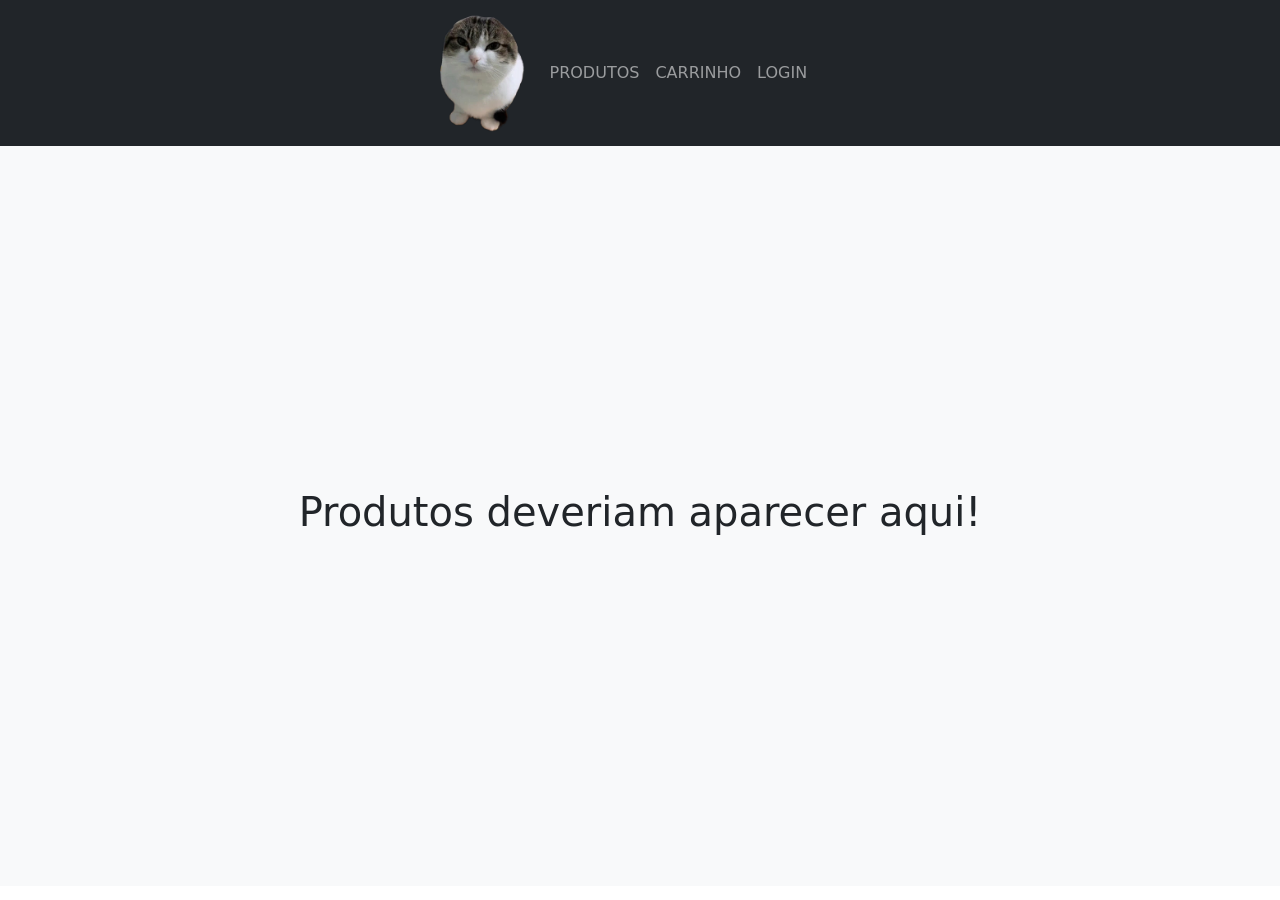
==== index.html @ 2d630f21 "Add files via upload" ====
<!DOCTYPE html>
<html lang="pt-br">
<head>
    <meta charset="UTF-8">
    <meta name="viewport" content="width=device-width, initial-scale=1.0">
    <link href="https://cdn.jsdelivr.net/npm/bootstrap@5.3.3/dist/css/bootstrap.min.css" rel="stylesheet" integrity="sha384-QWTKZyjpPEjISv5WaRU9OFeRpok6YctnYmDr5pNlyT2bRjXh0JMhjY6hW+ALEwIH" crossorigin="anonymous">
    <link href="style.css" rel="stylesheet">
    <title>Login</title>
</head>
<body>
    <header>
        <nav class="navbar navbar-expand-lg navbar-dark bg-dark">
            <div class="container-fluid justify-content-center">
                <a class="navbar-brand" href="#">
                    <img src="logo.png" height="120" alt="">
                </a>
                <button class="navbar-toggler" type="button" data-bs-toggle="collapse" data-bs-target="#navbarNav" aria-controls="navbarNav" aria-expanded="false" aria-label="Toggle navigation">
                    <span class="navbar-toggler-icon"></span>
                </button>
                <div class="collapse navbar-collapse flex-grow-0 justify-content-center" id="navbarNav">
                    <ul class="navbar-nav text-center">
                        <li class="nav-item">
                            <a class="nav-link" href="index.html">PRODUTOS</a>
                        </li>
                        <li class="nav-item">
                            <a class="nav-link" href="carrinho.html">CARRINHO</span></a>
                        </li>
                        <li class="nav-item active" id="nav-login">
                            <a class="nav-link" href="login.html">LOGIN</a>
                        </li>
                    </ul>
                    <div class="dropdown m-3">
                        <button id="user-info" class="btn btn-light dropdown-toggle" type="button" data-bs-toggle="dropdown" aria-expanded="false" style="display: none">
                            Opções
                        </button>
                        <ul class="dropdown-menu">
                            <li><a class="dropdown-item" href="cadastro.html">Perfil</a></li>
                            <li><hr class="dropdown-divider"></li>
                            <li><a class="dropdown-item" href="#" onclick="logout()">Sair</a></li>
                        </ul>
                    </div>
                </div>
            </div>
        </nav>
    </header>
    <main class="d-flex justify-content-center align-items-center">
        <h1>Produtos deveriam aparecer aqui!</h1>
    </main>
    <div class="position-fixed" style="top: 50%; left: 50%; transform: translate(-50%, -50%); z-index: 1050;">
        <div id="liveToast" class="toast align-items-center text-white bg-success border-0" role="alert" aria-live="assertive" aria-atomic="true" data-bs-delay="5000">
            <div class="d-flex">
                <div class="toast-body" id="toast-message">
                    Mensagem
                </div>
            <button type="button" class="btn-close btn-close-white me-2 m-auto" data-bs-dismiss="toast" aria-label="Fechar"></button>
        </div>
    </div>
    <footer> </footer>

    <script src="./pages.js"></script>

    <script src="https://cdn.jsdelivr.net/npm/bootstrap@5.3.3/dist/js/bootstrap.bundle.min.js" integrity="sha384-YvpcrYf0tY3lHB60NNkmXc5s9fDVZLESaAA55NDzOxhy9GkcIdslK1eN7N6jIeHz" crossorigin="anonymous"></script>

</body>
</html>
---- style.css ----
main {
  display: flex;
  justify-content: center;
  align-items: center;
  min-height: calc(100vh - 160px);
  background-color: #f8f9fa;
  padding: 20px;
}

.grid-produtos {
  display: grid;
  grid-template-columns: repeat(4, 1fr);
  gap: 20px;
  width: 100%;
  max-width: 1200px;
}

.card {
  background: #fff;
  border-radius: 12px;
  box-shadow: 0 2px 6px rgba(0,0,0,0.1);
  padding: 15px;
  display: flex;
  flex-direction: column;
  justify-content: space-between;
  border-top: 5px solid #dc3545;
  transition: box-shadow 0.3s ease, transform 0.3s ease;
}

.card:hover {
  box-shadow: 0 6px 18px rgba(220, 53, 69, 0.35);
  transform: translateY(-4px);
}

.card img {
  width: 100%;
  height: 150px;
  object-fit: contain;
  border-radius: 8px;
  margin-bottom: 10px;
}

.nome-produto {
  font-size: 18px;
  font-weight: bold;
  margin-bottom: 8px;
  color: #dc3545;
}

.info {
  display: flex;
  justify-content: space-between;
  align-items: flex-start;
  margin-bottom: 12px;
}

.descricao {
  font-size: 14px;
  color: #6c757d;
  flex: 1;
}

.preco {
  font-size: 18px;
  font-weight: bold;
  color: #dc3545;
  margin-left: 10px;
}

form {
  background: #ffffff;
  padding: 30px 40px;
  border-radius: 12px;
  box-shadow: 0 4px 16px rgba(220, 53, 69, 0.25);
  border-top: 6px solid #dc3545;
  width: 100%;
  max-width: 500px;
}

form h1 {
  color: #dc3545;
}

label {
  font-weight: 600;
  margin-bottom: 5px;
  color: #b02a37;
}

.input_texto,
select {
  width: 100%;
  padding: 10px;
  margin-bottom: 15px;
  border: 1px solid #ced4da;
  border-radius: 8px;
  font-size: 14px;
  transition: border-color 0.3s ease, box-shadow 0.3s ease;
}

.input_texto:focus,
select:focus {
  outline: none;
  border-color: #dc3545;
  box-shadow: 0 0 0 0.2rem rgba(220, 53, 69, 0.25);
}

.input_texto[readonly] {
  background-color: #e9ecef;
  color: #6c757d;
  cursor: not-allowed;
  border: 1px solid #ced4da;
}

select:disabled {
  background-color: #e9ecef;
  color: #6c757d;
  cursor: not-allowed;
  border: 1px solid #ced4da;
}

.btn_enviar {
  width: 100%;
  padding: 12px;
  border: none;
  border-radius: 8px;
  background-color: #dc3545;
  color: #ffffff;
  font-size: 16px;
  cursor: pointer;
  transition: background 0.3s ease, transform 0.2s ease;
}

.btn_enviar:hover {
  background-color: #b02a37;
}

.btn_enviar:disabled {
  background-color: #e4606d;
  cursor: not-allowed;
}

form a {
  color: #dc3545;
  font-weight: 600;
  text-decoration: none;
}

form a:hover {
  color: #b02a37;
  text-decoration: underline;
}
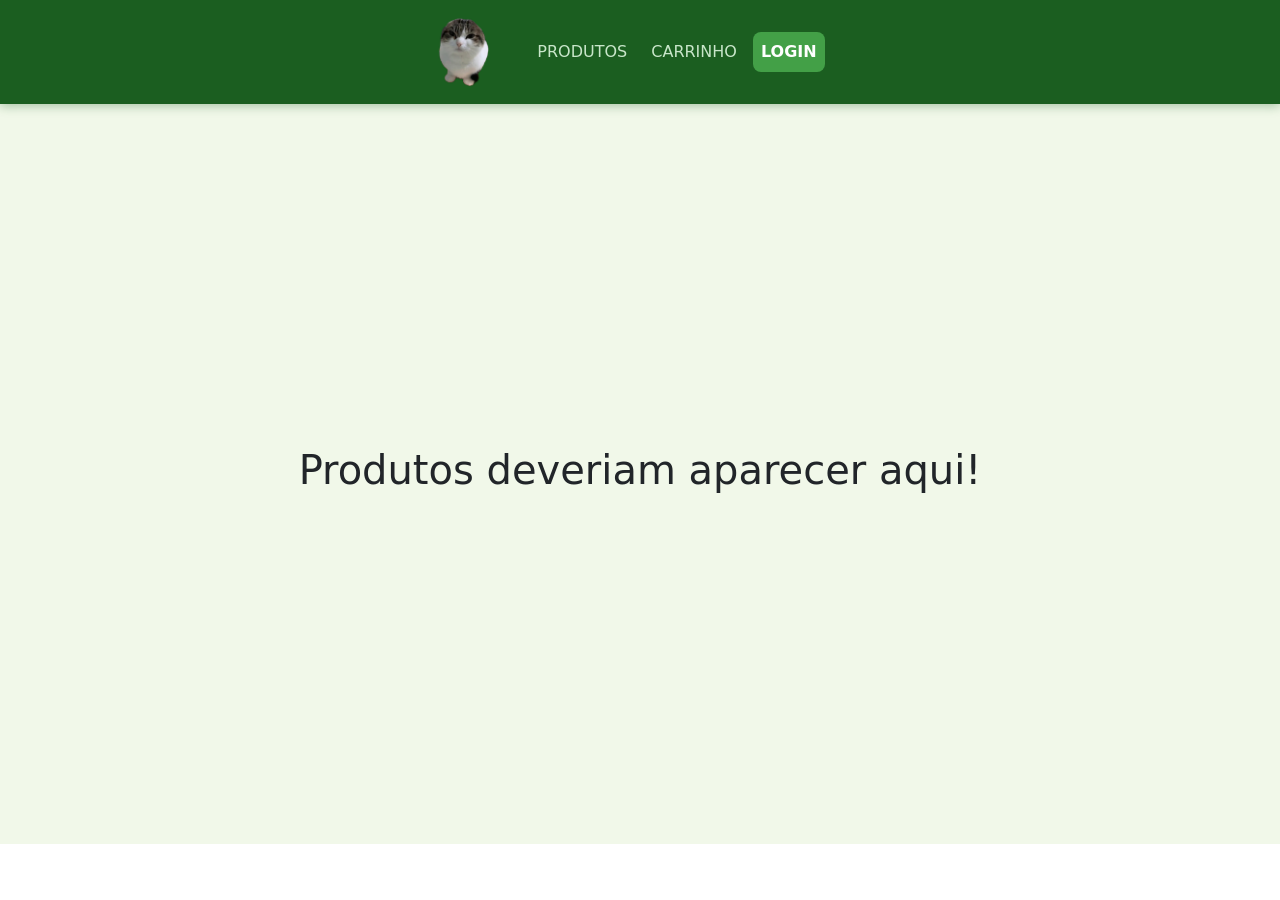
==== commit 78503966: "Add files via upload" ====
--- a/index.html
+++ b/index.html
@@ -12,7 +12,7 @@
         <nav class="navbar navbar-expand-lg navbar-dark bg-dark">
             <div class="container-fluid justify-content-center">
                 <a class="navbar-brand" href="#">
-                    <img src="logo.png" height="120" alt="">
+                    <img src="logo.png" alt="">
                 </a>
                 <button class="navbar-toggler" type="button" data-bs-toggle="collapse" data-bs-target="#navbarNav" aria-controls="navbarNav" aria-expanded="false" aria-label="Toggle navigation">
                     <span class="navbar-toggler-icon"></span>
--- a/style.css
+++ b/style.css
@@ -1,12 +1,143 @@
+/* =====================================================
+   PALETA VERDE
+   - Primário:   #2e7d32
+   - Escuro:     #1b5e20
+   - Médio:      #43a047
+   - Claro:      #e8f5e9
+   - Destaque:   #66bb6a
+   ===================================================== */
+
+/* ===== HEADER (HORIZONTAL) ===== */
+header nav.navbar {
+  background-color: #1b5e20 !important; /* verde escuro */
+  padding: 12px 24px;
+  box-shadow: 0 2px 10px rgba(27, 94, 32, 0.35);
+  display: flex;
+  align-items: center;
+  justify-content: space-between;
+  flex-wrap: wrap;
+}
+
+/* Container do header em linha horizontal */
+header .navbar > .container-fluid {
+  display: flex;
+  flex-direction: row;
+  align-items: center;
+  justify-content: space-between;
+  flex-wrap: nowrap;
+  gap: 20px;
+  width: 100%;
+}
+
+/* Logo à esquerda */
+header .navbar-brand {
+  display: flex;
+  align-items: center;
+  margin-right: 20px;
+  flex-shrink: 0;
+}
+
+header .navbar-brand img {
+  height: 70px; /* ajustado para header horizontal mais enxuto */
+  transition: transform 0.3s ease;
+}
+
+header .navbar-brand img:hover {
+  transform: scale(1.05);
+}
+
+/* Navegação ao centro, em linha */
+header .navbar-collapse {
+  display: flex !important;
+  flex-direction: row;
+  align-items: center;
+  justify-content: space-between;
+  flex-grow: 1;
+  gap: 20px;
+}
+
+header .navbar-nav {
+  display: flex;
+  flex-direction: row;
+  align-items: center;
+  justify-content: center;
+  gap: 8px;
+  margin: 0 auto; /* centraliza os links */
+}
+
+header .navbar-nav .nav-item {
+  list-style: none;
+}
+
+header .navbar-nav .nav-link {
+  color: #c8e6c9;
+  font-weight: 500;
+  padding: 8px 16px;
+  border-radius: 8px;
+  transition: background-color 0.3s ease, color 0.3s ease;
+}
+
+header .navbar-nav .nav-link:hover {
+  color: #ffffff;
+  background-color: #2e7d32;
+}
+
+header .navbar-nav .nav-item.active .nav-link {
+  color: #ffffff;
+  background-color: #43a047;
+  font-weight: 600;
+}
+
+/* Botão hamburguer em verde */
+header .navbar-toggler {
+  border-color: #66bb6a;
+}
+
+header .navbar-toggler-icon {
+  filter: invert(0.9) sepia(1) saturate(5) hue-rotate(80deg);
+}
+
+/* Dropdown "Opções" alinhado à direita */
+header .dropdown {
+  margin: 0 !important;
+  flex-shrink: 0;
+}
+
+header #user-info {
+  background-color: #43a047;
+  border: 1px solid #66bb6a;
+  color: #ffffff;
+  border-radius: 8px;
+  transition: background-color 0.3s ease;
+}
+
+header #user-info:hover {
+  background-color: #2e7d32;
+  color: #ffffff;
+}
+
+header .dropdown-menu {
+  border-radius: 10px;
+  border: 1px solid #c8e6c9;
+  box-shadow: 0 4px 14px rgba(27, 94, 32, 0.25);
+}
+
+header .dropdown-item:hover {
+  background-color: #e8f5e9;
+  color: #1b5e20;
+}
+
+/* ===== MAIN ===== */
 main {
   display: flex;
   justify-content: center;
   align-items: center;
   min-height: calc(100vh - 160px);
-  background-color: #f8f9fa;
+  background-color: #f1f8e9; /* verde bem claro de fundo */
   padding: 20px;
 }
 
+/* ===== GRID DE PRODUTOS ===== */
 .grid-produtos {
   display: grid;
   grid-template-columns: repeat(4, 1fr);
@@ -15,20 +146,21 @@
   max-width: 1200px;
 }
 
+/* ===== CARD ===== */
 .card {
-  background: #fff;
+  background: #ffffff;
   border-radius: 12px;
-  box-shadow: 0 2px 6px rgba(0,0,0,0.1);
+  box-shadow: 0 2px 6px rgba(27, 94, 32, 0.12);
   padding: 15px;
   display: flex;
   flex-direction: column;
   justify-content: space-between;
-  border-top: 5px solid #dc3545;
+  border-top: 5px solid #43a047; /* faixa verde no topo */
   transition: box-shadow 0.3s ease, transform 0.3s ease;
 }
 
 .card:hover {
-  box-shadow: 0 6px 18px rgba(220, 53, 69, 0.35);
+  box-shadow: 0 6px 18px rgba(67, 160, 71, 0.35);
   transform: translateY(-4px);
 }
 
@@ -44,7 +176,7 @@
   font-size: 18px;
   font-weight: bold;
   margin-bottom: 8px;
-  color: #dc3545;
+  color: #1b5e20; /* verde escuro */
 }
 
 .info {
@@ -63,28 +195,29 @@
 .preco {
   font-size: 18px;
   font-weight: bold;
-  color: #dc3545;
+  color: #2e7d32; /* verde primário */
   margin-left: 10px;
 }
 
+/* ===== FORMULÁRIOS (LOGIN E CADASTRO) ===== */
 form {
   background: #ffffff;
   padding: 30px 40px;
   border-radius: 12px;
-  box-shadow: 0 4px 16px rgba(220, 53, 69, 0.25);
-  border-top: 6px solid #dc3545;
+  box-shadow: 0 4px 16px rgba(46, 125, 50, 0.2);
+  border-top: 6px solid #43a047;
   width: 100%;
   max-width: 500px;
 }
 
 form h1 {
-  color: #dc3545;
+  color: #1b5e20; /* título em verde escuro */
 }
 
 label {
   font-weight: 600;
   margin-bottom: 5px;
-  color: #b02a37;
+  color: #2e7d32; /* labels em verde */
 }
 
 .input_texto,
@@ -92,7 +225,7 @@
   width: 100%;
   padding: 10px;
   margin-bottom: 15px;
-  border: 1px solid #ced4da;
+  border: 1px solid #c8e6c9;
   border-radius: 8px;
   font-size: 14px;
   transition: border-color 0.3s ease, box-shadow 0.3s ease;
@@ -101,53 +234,85 @@
 .input_texto:focus,
 select:focus {
   outline: none;
-  border-color: #dc3545;
-  box-shadow: 0 0 0 0.2rem rgba(220, 53, 69, 0.25);
+  border-color: #43a047;
+  box-shadow: 0 0 0 0.2rem rgba(67, 160, 71, 0.25);
 }
 
 .input_texto[readonly] {
-  background-color: #e9ecef;
+  background-color: #e8f5e9;
   color: #6c757d;
   cursor: not-allowed;
-  border: 1px solid #ced4da;
+  border: 1px solid #c8e6c9;
 }
 
 select:disabled {
-  background-color: #e9ecef;
+  background-color: #e8f5e9;
   color: #6c757d;
   cursor: not-allowed;
-  border: 1px solid #ced4da;
-}
-
+  border: 1px solid #c8e6c9;
+}
+
+/* ===== BOTÃO ENVIAR ===== */
 .btn_enviar {
   width: 100%;
   padding: 12px;
   border: none;
   border-radius: 8px;
-  background-color: #dc3545;
+  background-color: #2e7d32; /* verde primário */
   color: #ffffff;
   font-size: 16px;
+  font-weight: 600;
   cursor: pointer;
-  transition: background 0.3s ease, transform 0.2s ease;
+  transition: background-color 0.3s ease, transform 0.2s ease;
 }
 
 .btn_enviar:hover {
-  background-color: #b02a37;
+  background-color: #1b5e20; /* verde escuro no hover */
 }
 
 .btn_enviar:disabled {
-  background-color: #e4606d;
+  background-color: #81c784; /* verde claro quando desabilitado */
   cursor: not-allowed;
 }
 
+/* Links dentro de formulários (ex: "aqui") */
 form a {
-  color: #dc3545;
+  color: #2e7d32;
   font-weight: 600;
   text-decoration: none;
 }
 
 form a:hover {
-  color: #b02a37;
+  color: #1b5e20;
   text-decoration: underline;
 }
 
+/* ===== FOOTER ===== */
+footer {
+  background-color: #1b5e20;
+  color: #c8e6c9;
+  min-height: 40px;
+}
+
+/* ===== RESPONSIVIDADE (mantém header horizontal em telas grandes) ===== */
+@media (max-width: 991px) {
+  header .navbar > .container-fluid {
+    flex-wrap: wrap;
+  }
+
+  header .navbar-collapse {
+    flex-direction: column;
+    align-items: stretch;
+  }
+
+  header .navbar-nav {
+    flex-direction: column;
+    align-items: center;
+    margin: 10px 0;
+  }
+
+  header .dropdown {
+    align-self: center;
+    margin-bottom: 10px;
+  }
+}
